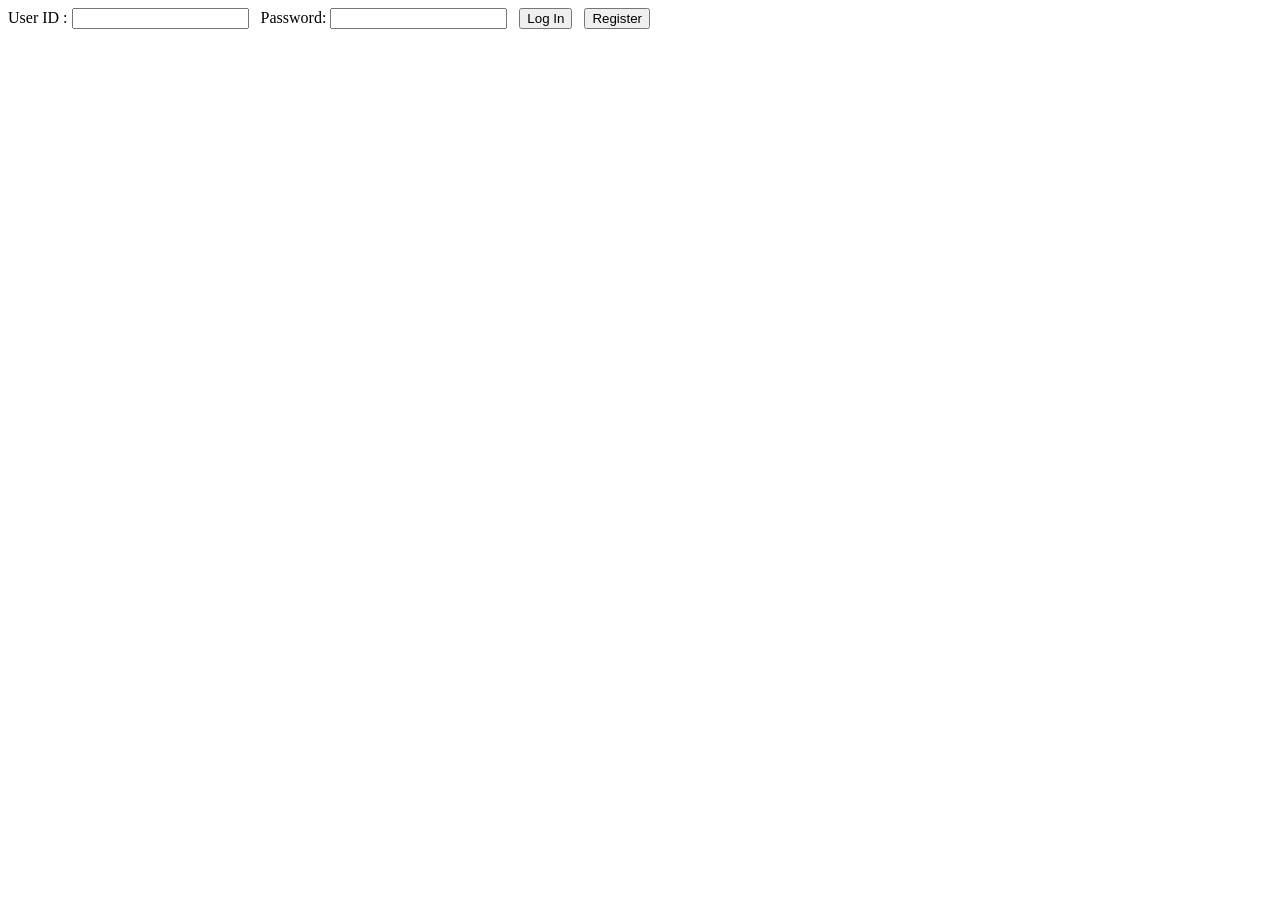
==== web/index.html @ d1bd2c95 "Create main index page" ====
<!DOCTYPE html>
<html lang="en">
<head>
    <meta charset="UTF-8">
    <script src="wfscript.js"></script>
    <title>WithFriends</title>
</head>
<body>
    <form  action="LoginServlet"  method="POST">
    <span class="inputText" >User ID :</span>
    <input id="uname" name="username" type="text" />
    &nbsp;
    <span class="inputText" >Password:</span>
    <input id="pwd" name="password" type="password" />
    &nbsp;
    <input id="loginBt" type="submit" value="Log In"  />
    &nbsp;
    <input id="RegisterBt" type="button" value="Register" onclick="RegisterBt_onclick()" />
</form>
</body>
</html>
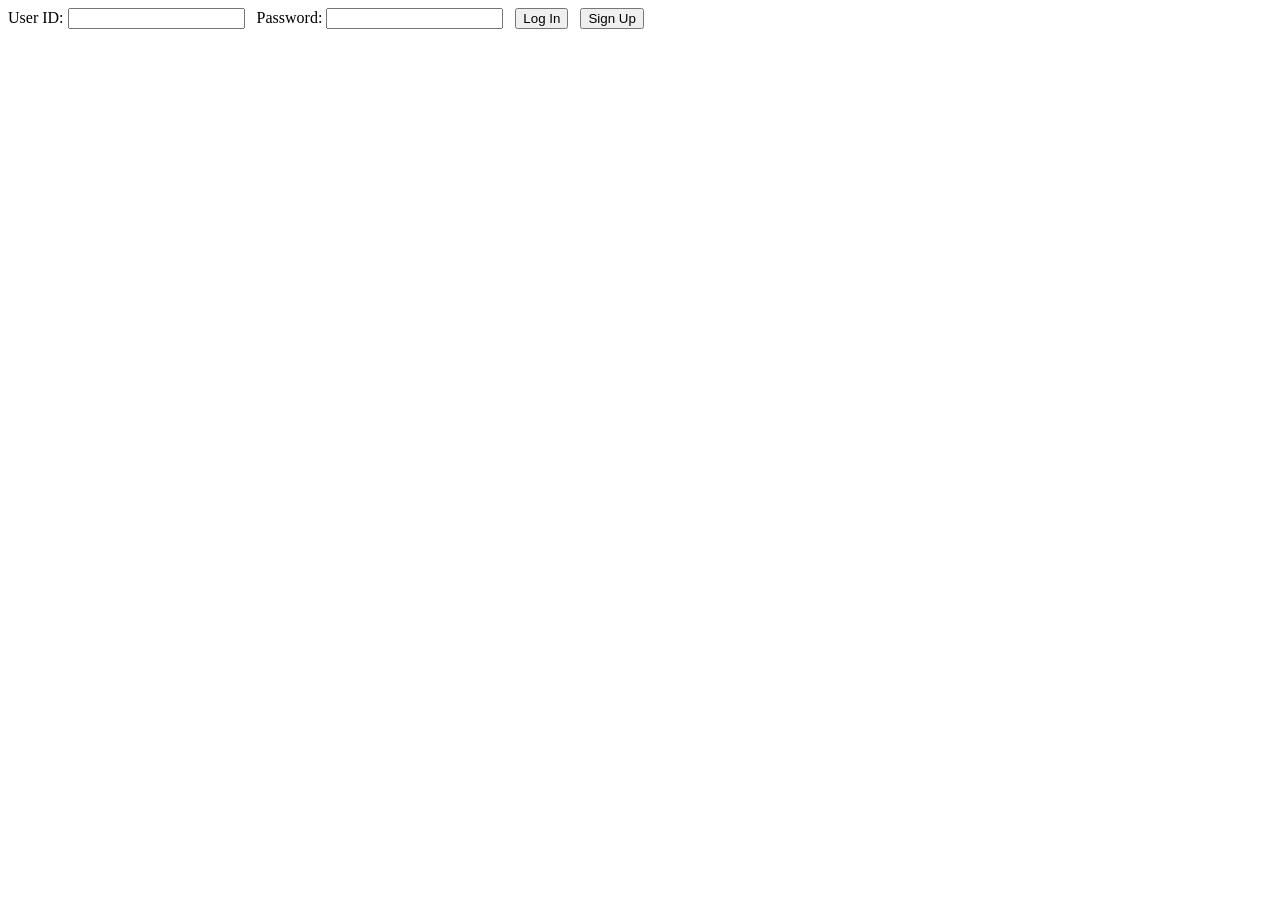
==== commit b6e9dd51: "fixed connection problem, now connect to db" ====
--- a/web/index.html
+++ b/web/index.html
@@ -6,16 +6,16 @@
     <title>WithFriends</title>
 </head>
 <body>
-    <form  action="LoginServlet"  method="POST">
-    <span class="inputText" >User ID :</span>
+    <form  action="/login"  method="POST">
+    <span class="inputText" >User ID:</span>
     <input id="uname" name="username" type="text" />
     &nbsp;
     <span class="inputText" >Password:</span>
     <input id="pwd" name="password" type="password" />
     &nbsp;
-    <input id="loginBt" type="submit" value="Log In"  />
+    <input id="loginBt" type="submit" value="Log In" />
     &nbsp;
-    <input id="RegisterBt" type="button" value="Register" onclick="RegisterBt_onclick()" />
+    <input id="SignUpBt" type="button" value="Sign Up" onclick="SignUpBt_onclick()" />
 </form>
 </body>
 </html>
